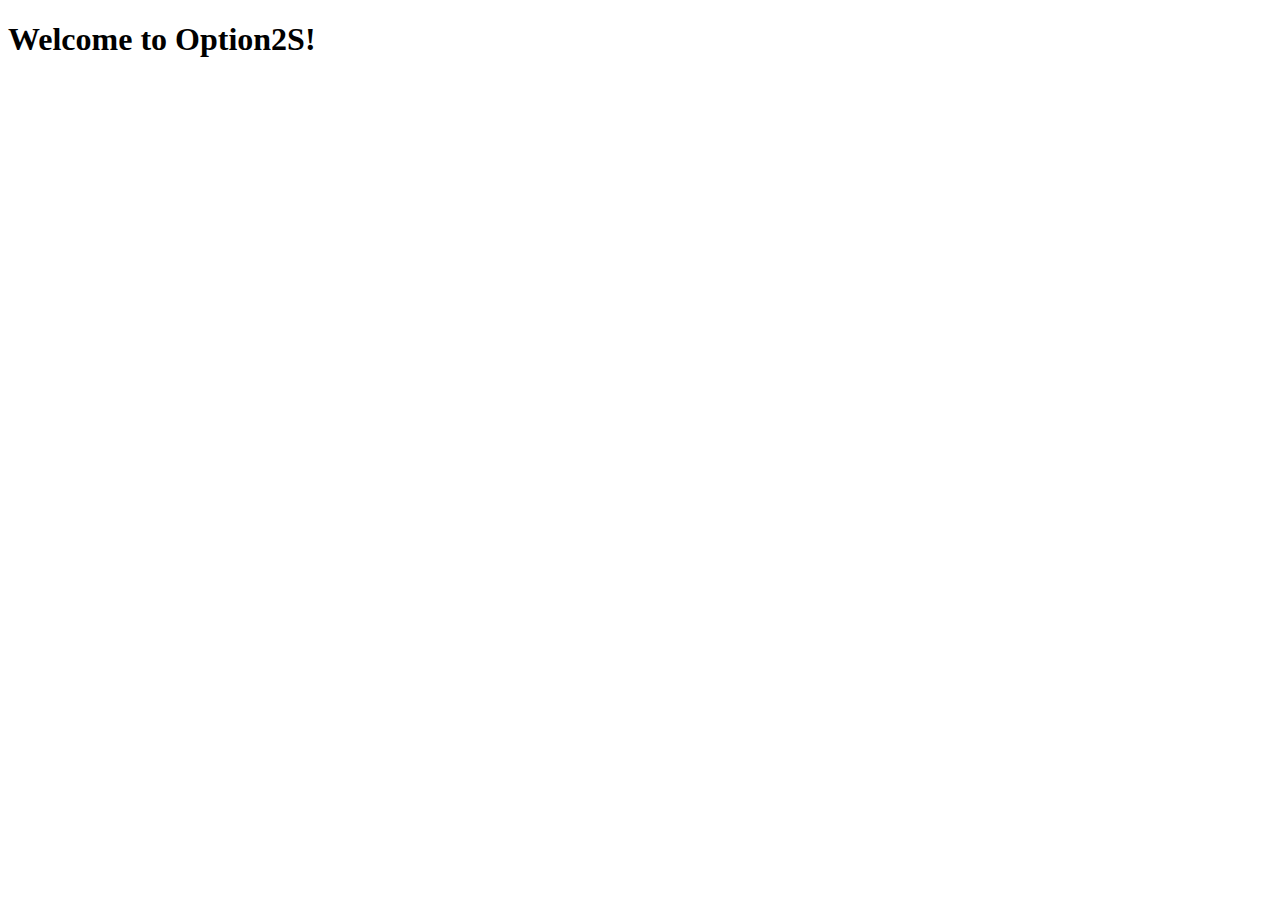
==== src/main/resources/templates/index.html @ e444ff1f "Option2S: initial commit" ====
<!DOCTYPE html>
<html lang="en">
<head>
    <meta charset="UTF-8">
    <title>Option2S</title>
    <link rel="icon" type="image/png" href="https://i.imgur.com/YTSiMx2.png">
</head>
<body>
    <h1>Welcome to Option2S!</h1>
</body>
</html>
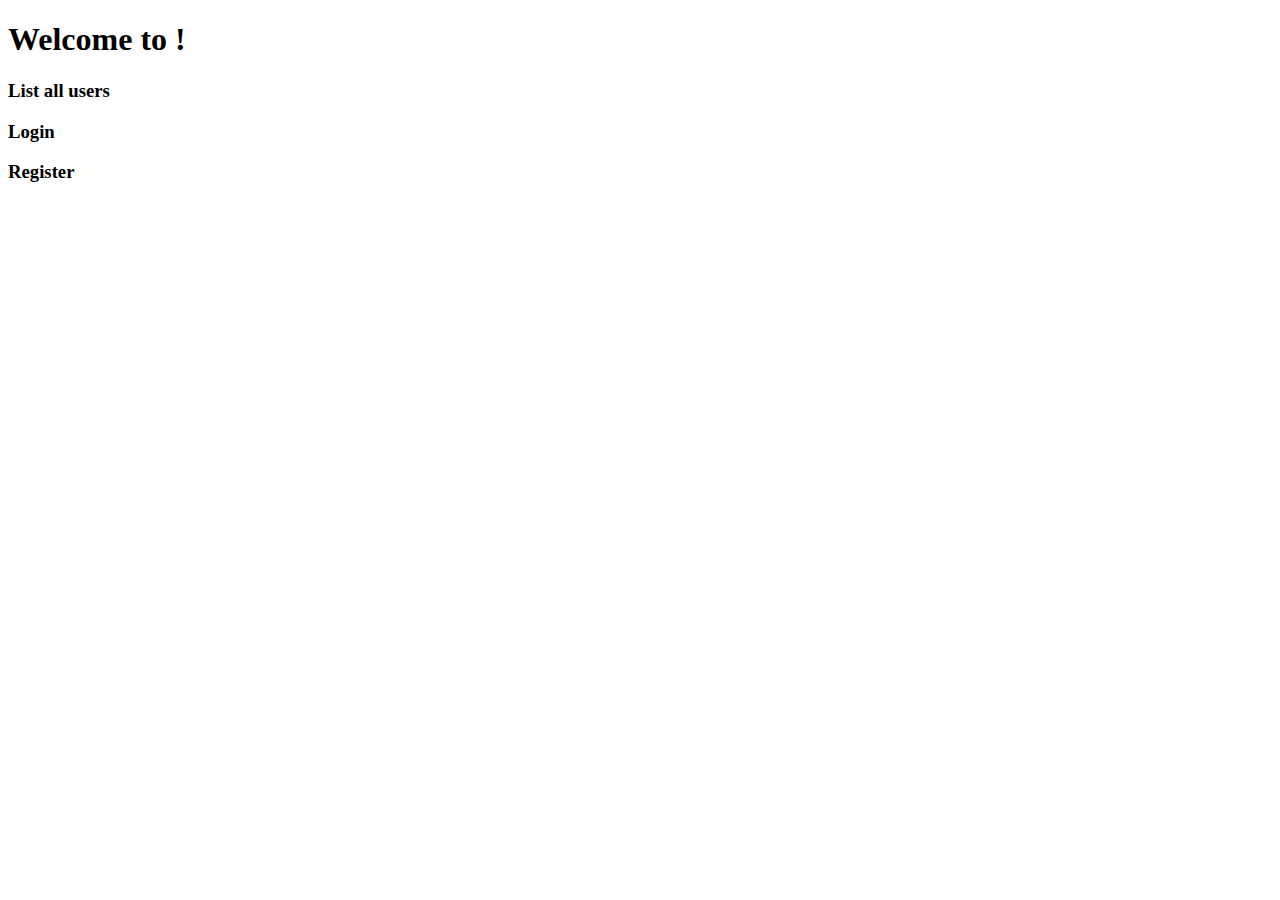
==== commit bdd52e4f: "Option2S: theme added" ====
--- a/src/main/resources/templates/index.html
+++ b/src/main/resources/templates/index.html
@@ -1,11 +1,22 @@
 <!DOCTYPE html>
-<html lang="en">
-<head>
-    <meta charset="UTF-8">
-    <title>Option2S</title>
-    <link rel="icon" type="image/png" href="https://i.imgur.com/YTSiMx2.png">
-</head>
-<body>
-    <h1>Welcome to Option2S!</h1>
+<html lang="en" xmlns:th="http://www.thymeleaf.org">
+<head th:replace="fragments::html_head_fr"></head>
+<body id="body-pd" class="body-pd">
+
+    <div th:replace="fragments::header_fr"></div>
+    <div th:replace="fragments::menu_fr('Home')"></div>
+
+    <div id="home" class="height-100 bg-light">
+        <div>
+            <h1>Welcome to <span th:text="${appName}"></span>!</h1>
+        </div>
+        <div>
+            <h3><a th:href="@{/users}">List all users</a></h3>
+            <h3><a th:href="@{/login}">Login</a></h3>
+            <h3><a th:href="@{/register}">Register</a></h3>
+        </div>
+    </div>
+
+    <div th:replace="fragments::footer_fr"></div>
 </body>
 </html>
